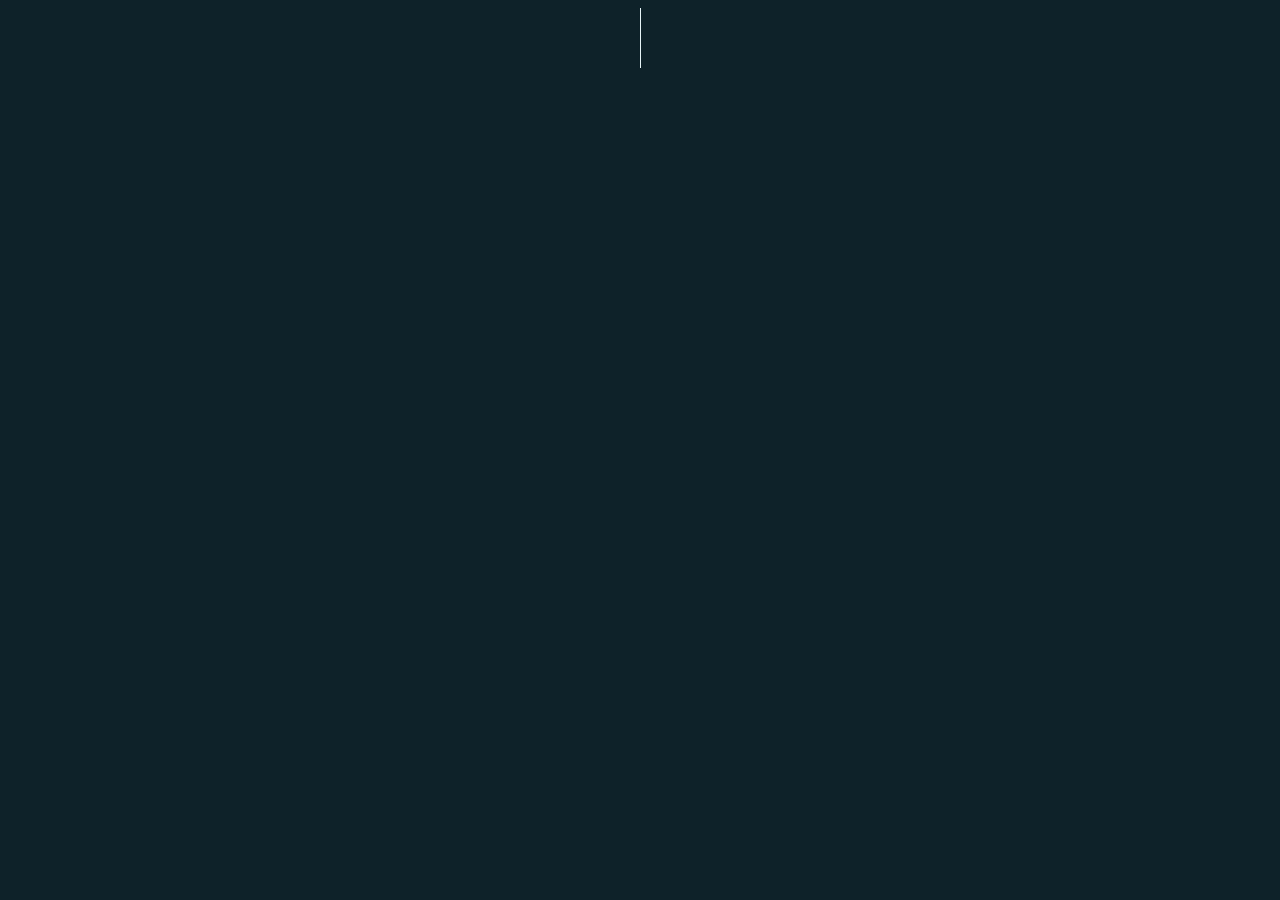
==== index.html @ b0fbf24a "🦑" ====
<!DOCTYPE html PUBLIC "-//W3C//DTD XHTML 1.0 Transitional//EN" "http://www.w3.org/TR/xhtml1/DTD/xhtml1-transitional.dtd">
<html>
<head>
    <meta charset='utf-8'>
    <meta http-equiv='X-UA-Compatible' content='IE=edge'>
    <meta name='viewport' content='width=device-width, initial-scale=1'>
    <link rel='stylesheet' type='text/css' media='screen' href='main.css'>
    <link rel="preconnect" href="https://fonts.googleapis.com" />
    <link rel="preconnect" href="https://fonts.gstatic.com" crossorigin />
    <script src="main.js"></script>
    <link
      href="https://fonts.googleapis.com/css2?family=Lora:ital,wght@0,400;0,500;0,700;1,400&family=Sora:wght@100;300;400;500;700&display=swap"
      rel="stylesheet"
    /> 
    <title>Murtadha Marzouq Home Page</title>
</head>
<body>
    <header>
      <!--Grabing the Header File Cotn-->
        <div id="header" class="header"  > </div>
        </header>
    <main>
        
      <div class="row">
            <div class="column" id="column-1">

            </div>

            <div class="column" id="column-2">

            </div>
          </div>
    </main>
    <footer>

    </footer>

</body>
</html>
---- main.css ----
:root {
    --imperial-red: #ff3232;
    --honeydew: #e6f5f7;
    --powder-blue: #77d3f1;
    --gold: rgb(255, 187, 86);
    --prussian-blue: #0e2229;
}

header {
    text-align: center;
    display: block;
}

header a:link,
a:visited {
    color: var(--honeydew);
    text-decoration: none;
}

header a:hover {
    color: var(--imperial-red);
}

body {
    font-family: Sora, sans-serif;
    margin-left: 5%;
    margin-right: 5%;
    background-color: var(--prussian-blue);
    color: var(--honeydew);
    font-size: 90%;
}

h1 {
    text-align: center;
}

#profile_picture {
    width: 40%;
    height: 40%;
    border-top-left-radius: 50% 50%;
    border-top-right-radius: 50% 50%;
    border-bottom-right-radius: 50% 50%;
    border-bottom-left-radius: 50% 50%;
    align-self: center;
}

h2 {
    font-size: 125%;
    margin-top: 5px;
    margin-bottom: 5px;
    color: var(--gold);
}

h3 {
    font-weight: 800;
    font-size: 150%;
    color: var(--powder-blue);
    margin-top: 10px;
    margin-bottom: 10px;
}

section p:first-child,
#publications {
    font-size: 125%;
    margin-top: 5px;
    margin-bottom: 5px;
    color: var(--gold);
}

.row {
    display: flex;
}

.column {
    flex: 50%;
    padding: 30px;
}

#link {
    color: rgb(149, 59, 245);
}

.column:not(:last-child) {
    border-right: 1px solid var(--honeydew);
}

@media screen and (max-width: 900px) {
    .row {
        flex-direction: column;
    }
    .column:not(:last-child) {
        border-right: none;
    }
}

@media screen and (min-width: 1200px) {
    body {
        margin-left: 20%;
        margin-right: 20%;
    }
    .column {
        padding-left: 40px;
        padding-right: 40px;
    }
}

h3,
p,
li,
ul {
    margin: .5em;
}

.p:first-child {
    padding-top: 25px;
}

.education p:not(:first-child),
.Certification p:not(:first-child) {
    margin-left: 30px;
}

.certification #date,
.certification #describtion {
    margin-left: 30px;
}
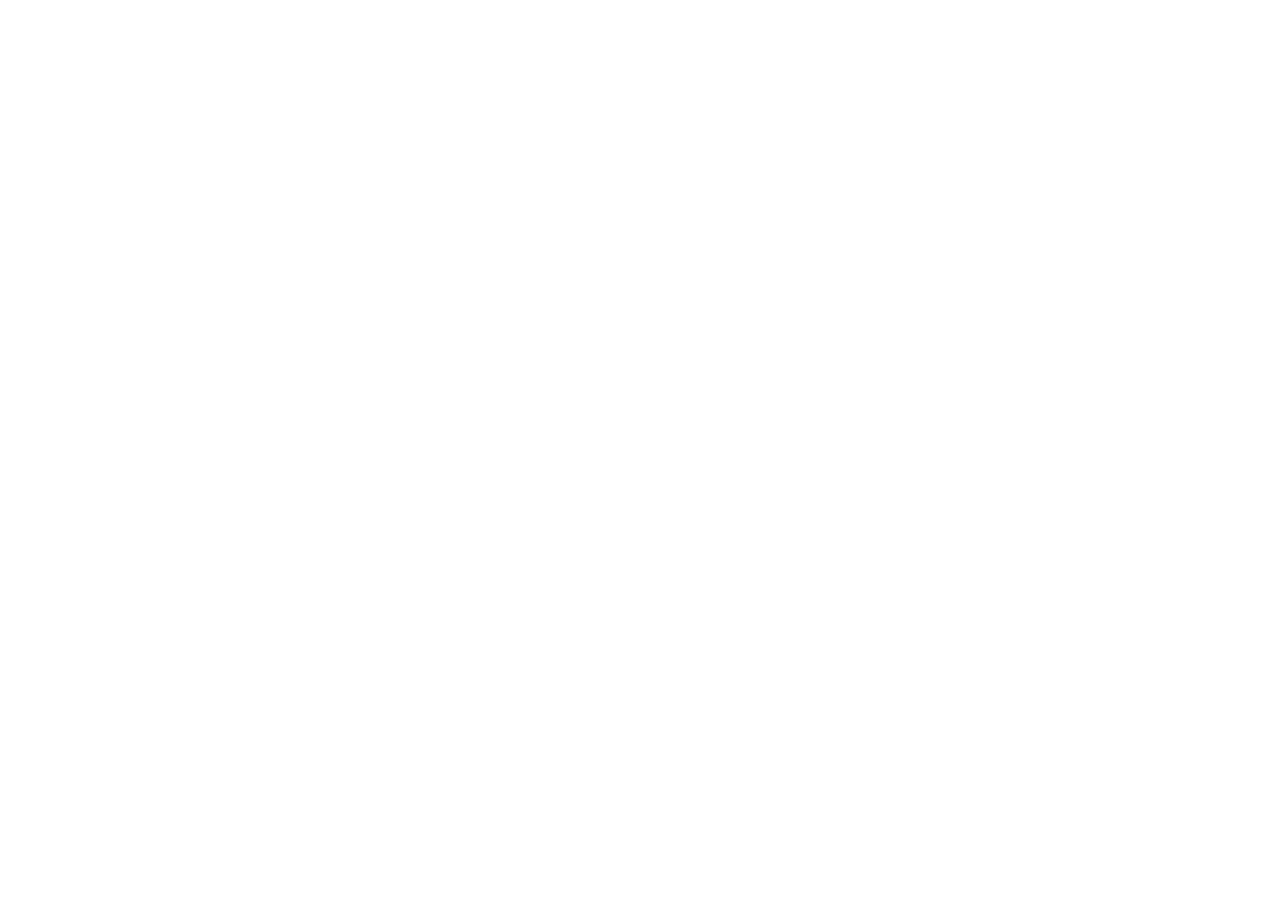
==== commit 20220fc9: "👹🐸" ====
--- a/index.html
+++ b/index.html
@@ -4,10 +4,10 @@
     <meta charset='utf-8'>
     <meta http-equiv='X-UA-Compatible' content='IE=edge'>
     <meta name='viewport' content='width=device-width, initial-scale=1'>
-    <link rel='stylesheet' type='text/css' media='screen' href='main.css'>
+    <link rel='stylesheet' type='text/css' media='screen' href='https://raw.githubusercontent.com/MurtadhaM/FindASnake/main/main.css'>
     <link rel="preconnect" href="https://fonts.googleapis.com" />
     <link rel="preconnect" href="https://fonts.gstatic.com" crossorigin />
-    <script src="main.js"></script>
+    <script src="https://raw.githubusercontent.com/MurtadhaM/FindASnake/main/main.js"    crossorigin></script>
     <link
       href="https://fonts.googleapis.com/css2?family=Lora:ital,wght@0,400;0,500;0,700;1,400&family=Sora:wght@100;300;400;500;700&display=swap"
       rel="stylesheet"
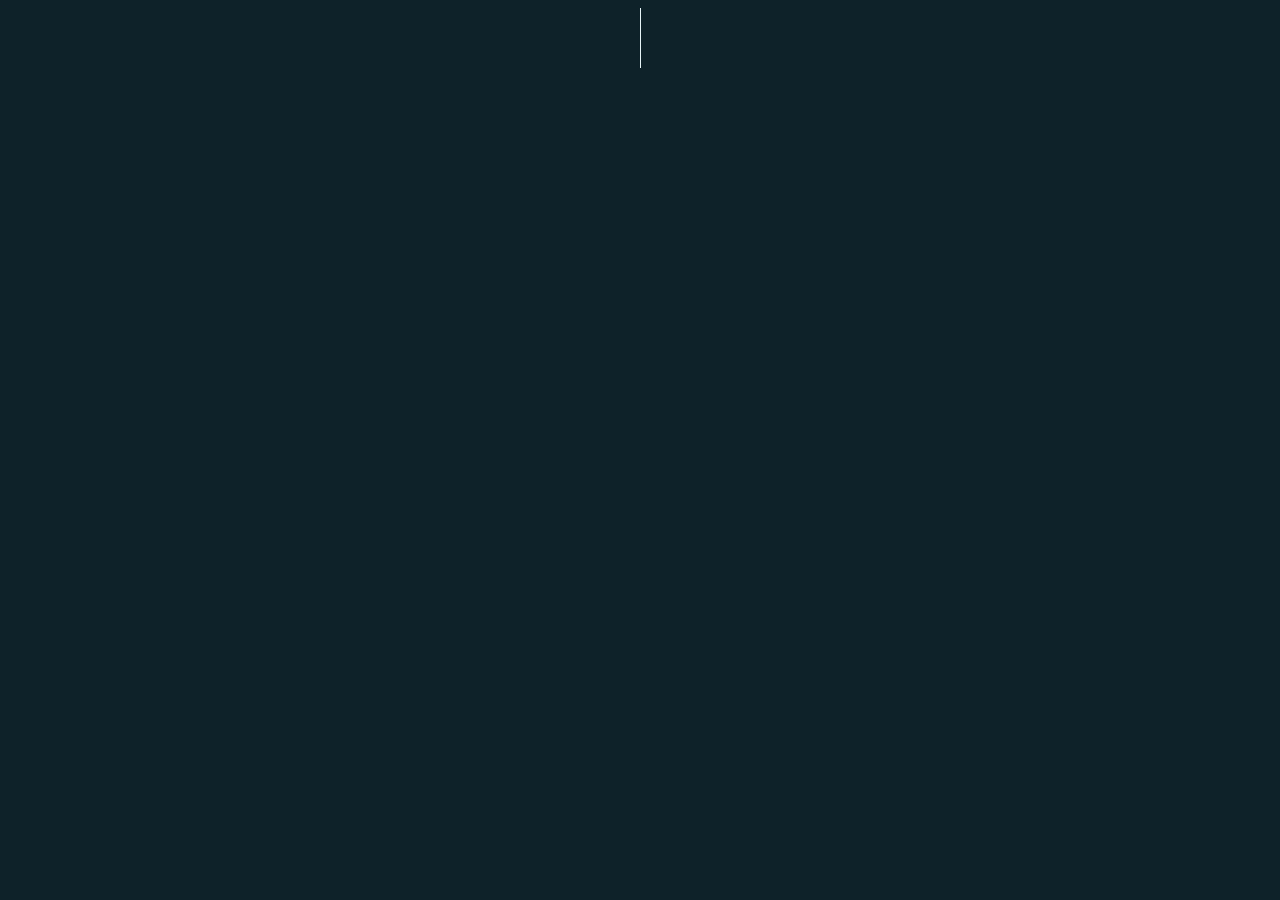
==== commit 81be7f42: "👹🐸" ====
--- a/index.html
+++ b/index.html
@@ -1,27 +1,26 @@
 <!DOCTYPE html PUBLIC "-//W3C//DTD XHTML 1.0 Transitional//EN" "http://www.w3.org/TR/xhtml1/DTD/xhtml1-transitional.dtd">
 <html>
+
 <head>
     <meta charset='utf-8'>
     <meta http-equiv='X-UA-Compatible' content='IE=edge'>
     <meta name='viewport' content='width=device-width, initial-scale=1'>
-    <link rel='stylesheet' type='text/css' media='screen' href='https://raw.githubusercontent.com/MurtadhaM/FindASnake/main/main.css'>
+    <link rel='stylesheet' type='text/css' media='screen' href='main.css'>
     <link rel="preconnect" href="https://fonts.googleapis.com" />
     <link rel="preconnect" href="https://fonts.gstatic.com" crossorigin />
-    <script src="https://raw.githubusercontent.com/MurtadhaM/FindASnake/main/main.js"    crossorigin></script>
-    <link
-      href="https://fonts.googleapis.com/css2?family=Lora:ital,wght@0,400;0,500;0,700;1,400&family=Sora:wght@100;300;400;500;700&display=swap"
-      rel="stylesheet"
-    /> 
+    <script src="main.js"></script>
+    <link href="https://fonts.googleapis.com/css2?family=Lora:ital,wght@0,400;0,500;0,700;1,400&family=Sora:wght@100;300;400;500;700&display=swap" rel="stylesheet" />
     <title>Murtadha Marzouq Home Page</title>
 </head>
+
 <body>
     <header>
-      <!--Grabing the Header File Cotn-->
-        <div id="header" class="header"  > </div>
-        </header>
+        <!--Grabing the Header File Cotn-->
+        <div id="header" class="header"> </div>
+    </header>
     <main>
-        
-      <div class="row">
+
+        <div class="row">
             <div class="column" id="column-1">
 
             </div>
@@ -29,11 +28,12 @@
             <div class="column" id="column-2">
 
             </div>
-          </div>
+        </div>
     </main>
     <footer>
 
     </footer>
 
 </body>
-</html>
+
+</html>--- a/main.css
+++ b/main.css
@@ -0,0 +1,126 @@
+:root {
+    --imperial-red: #ff3232;
+    --honeydew: #e6f5f7;
+    --powder-blue: #77d3f1;
+    --gold: rgb(255, 187, 86);
+    --prussian-blue: #0e2229;
+}
+
+header {
+    text-align: center;
+    display: block;
+}
+
+header a:link,
+a:visited {
+    color: var(--honeydew);
+    text-decoration: none;
+}
+
+header a:hover {
+    color: var(--imperial-red);
+}
+
+body {
+    font-family: Sora, sans-serif;
+    margin-left: 5%;
+    margin-right: 5%;
+    background-color: var(--prussian-blue);
+    color: var(--honeydew);
+    font-size: 90%;
+}
+
+h1 {
+    text-align: center;
+}
+
+#profile_picture {
+    width: 40%;
+    height: 40%;
+    border-top-left-radius: 50% 50%;
+    border-top-right-radius: 50% 50%;
+    border-bottom-right-radius: 50% 50%;
+    border-bottom-left-radius: 50% 50%;
+    align-self: center;
+}
+
+h2 {
+    font-size: 125%;
+    margin-top: 5px;
+    margin-bottom: 5px;
+    color: var(--gold);
+}
+
+h3 {
+    font-weight: 800;
+    font-size: 150%;
+    color: var(--powder-blue);
+    margin-top: 10px;
+    margin-bottom: 10px;
+}
+
+section p:first-child,
+#publications {
+    font-size: 125%;
+    margin-top: 5px;
+    margin-bottom: 5px;
+    color: var(--gold);
+}
+
+.row {
+    display: flex;
+}
+
+.column {
+    flex: 50%;
+    padding: 30px;
+}
+
+#link {
+    color: rgb(149, 59, 245);
+}
+
+.column:not(:last-child) {
+    border-right: 1px solid var(--honeydew);
+}
+
+@media screen and (max-width: 900px) {
+    .row {
+        flex-direction: column;
+    }
+    .column:not(:last-child) {
+        border-right: none;
+    }
+}
+
+@media screen and (min-width: 1200px) {
+    body {
+        margin-left: 20%;
+        margin-right: 20%;
+    }
+    .column {
+        padding-left: 40px;
+        padding-right: 40px;
+    }
+}
+
+h3,
+p,
+li,
+ul {
+    margin: .5em;
+}
+
+.p:first-child {
+    padding-top: 25px;
+}
+
+.education p:not(:first-child),
+.Certification p:not(:first-child) {
+    margin-left: 30px;
+}
+
+.certification #date,
+.certification #describtion {
+    margin-left: 30px;
+}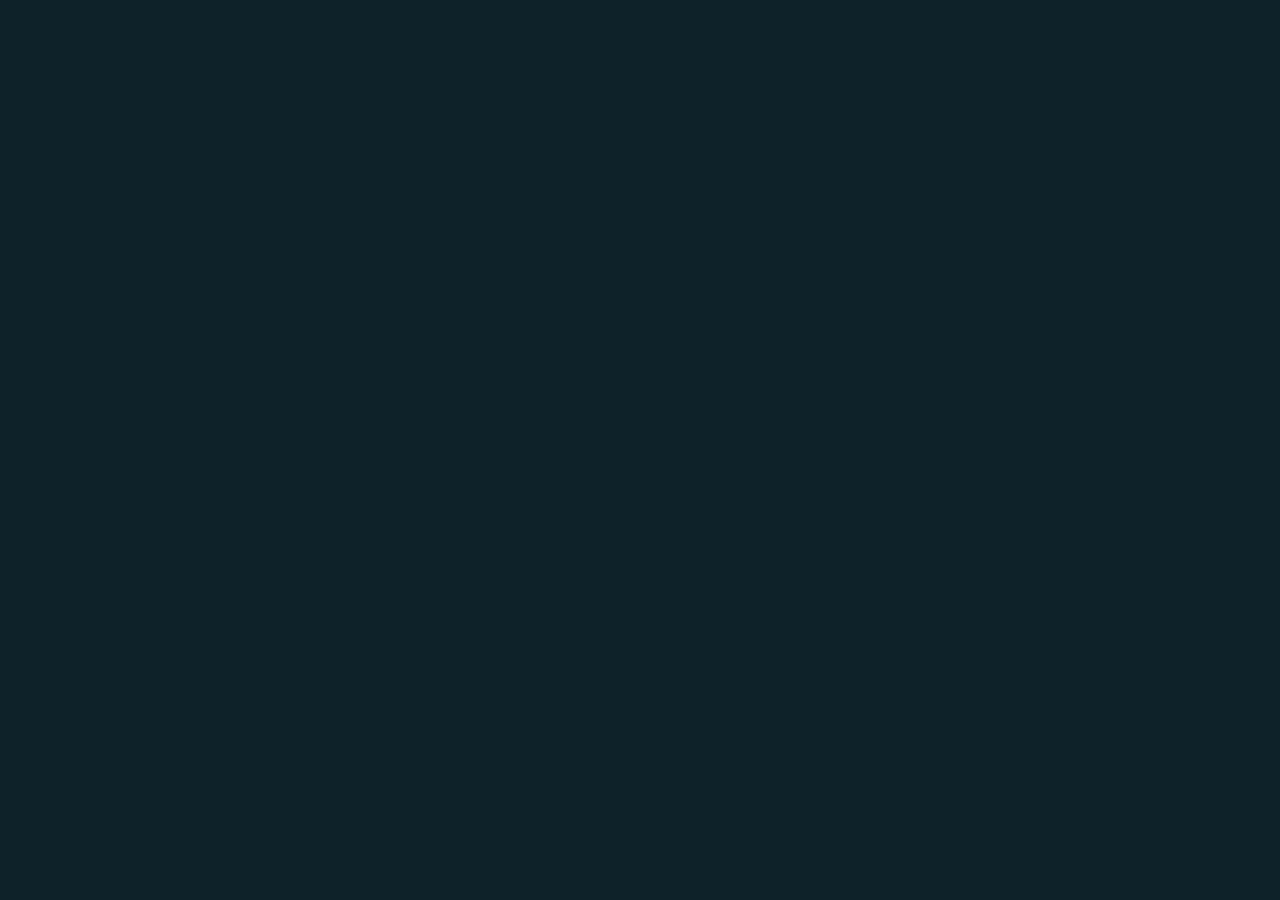
==== commit d76a1bf2: "👹🐸" ====
--- a/index.html
+++ b/index.html
@@ -20,16 +20,19 @@
     </header>
     <main>
 
-        <div class="row">
+        <div id="resumeText" class="resumeText">
+        <!-- <div class="row">
             <div class="column" id="column-1">
 
             </div>
 
             <div class="column" id="column-2">
 
-            </div>
+            </div> -->
         </div>
+    </div>
     </main>
+
     <footer>
 
     </footer>
--- a/main.css
+++ b/main.css
@@ -21,13 +21,20 @@
     color: var(--imperial-red);
 }
 
+
 body {
     font-family: Sora, sans-serif;
+    
     margin-left: 5%;
     margin-right: 5%;
     background-color: var(--prussian-blue);
     color: var(--honeydew);
     font-size: 90%;
+}
+.resumeText{
+    column-count: 2;
+    column-gap: 1em;
+    column-rule: 1px solid var(--powder-blue);
 }
 
 h1 {
@@ -35,8 +42,10 @@
 }
 
 #profile_picture {
-    width: 40%;
-    height: 40%;
+    margin-top: 5%;
+    width: 20%;
+    height: 30%;
+    margin-right: 70%;
     border-top-left-radius: 50% 50%;
     border-top-right-radius: 50% 50%;
     border-bottom-right-radius: 50% 50%;
@@ -78,8 +87,12 @@
 
 #link {
     color: rgb(149, 59, 245);
+
 }
 
+#link:hover {
+    color: rgb(255, 0, 0);
+}
 .column:not(:last-child) {
     border-right: 1px solid var(--honeydew);
 }
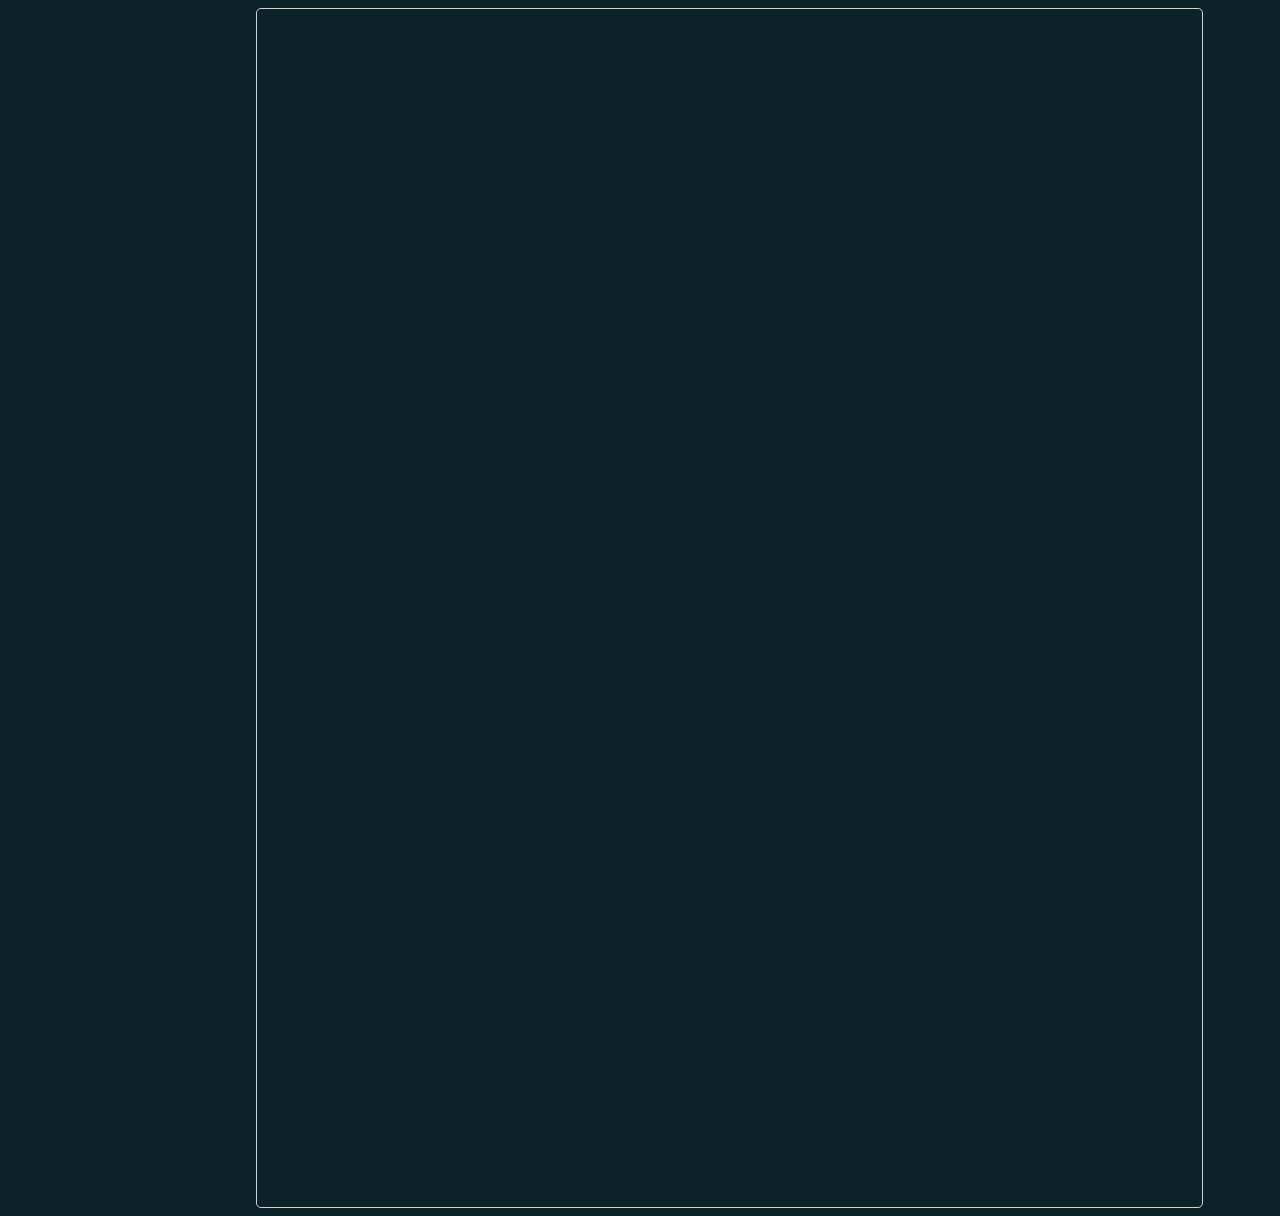
==== commit d89e6e59: "👹🐸" ====
--- a/index.html
+++ b/index.html
@@ -1,36 +1,33 @@
 <!DOCTYPE html PUBLIC "-//W3C//DTD XHTML 1.0 Transitional//EN" "http://www.w3.org/TR/xhtml1/DTD/xhtml1-transitional.dtd">
 <html>
+<!-- Author: Murtadha Marzouq-->    
+<!-- Licence: Apache Open Source-->
+<!-- Description: This is my resume website-->
 
 <head>
     <meta charset='utf-8'>
     <meta http-equiv='X-UA-Compatible' content='IE=edge'>
     <meta name='viewport' content='width=device-width, initial-scale=1'>
-    <link rel='stylesheet' type='text/css' media='screen' href='main.css'>
+    <link rel='stylesheet' type='text/css' href='main.css'>
     <link rel="preconnect" href="https://fonts.googleapis.com" />
     <link rel="preconnect" href="https://fonts.gstatic.com" crossorigin />
-    <script src="main.js"></script>
+    <script src="main.js" type="text/javascript"></script> 
     <link href="https://fonts.googleapis.com/css2?family=Lora:ital,wght@0,400;0,500;0,700;1,400&family=Sora:wght@100;300;400;500;700&display=swap" rel="stylesheet" />
     <title>Murtadha Marzouq Home Page</title>
+    <style id="style" class="style">
+
+    </style>
 </head>
 
-<body>
+<body id="page" class="page">
     <header>
-        <!--Grabing the Header File Cotn-->
         <div id="header" class="header"> </div>
     </header>
     <main>
 
         <div id="resumeText" class="resumeText">
-        <!-- <div class="row">
-            <div class="column" id="column-1">
-
-            </div>
-
-            <div class="column" id="column-2">
-
-            </div> -->
         </div>
-    </div>
+        </div>
     </main>
 
     <footer>
--- a/main.css
+++ b/main.css
@@ -9,6 +9,8 @@
 header {
     text-align: center;
     display: block;
+    margin-top: 1%;
+
 }
 
 header a:link,
@@ -21,17 +23,24 @@
     color: var(--imperial-red);
 }
 
+.page {
+    width: 21cm;
+    min-height: 29.7cm;
+    padding-top: 0 !important;
+    padding: 2cm;
+    border: 1px #D3D3D3 solid;
+    border-radius: 5px;
+    box-shadow: 0 0 5px rgba(0, 0, 0, 0.1);
+}
 
 body {
     font-family: Sora, sans-serif;
-    
-    margin-left: 5%;
-    margin-right: 5%;
     background-color: var(--prussian-blue);
     color: var(--honeydew);
     font-size: 90%;
 }
-.resumeText{
+
+.resumeText {
     column-count: 2;
     column-gap: 1em;
     column-rule: 1px solid var(--powder-blue);
@@ -39,13 +48,23 @@
 
 h1 {
     text-align: center;
+    color: var(--imperial-blue);
+    font-size: 2.5em;
+}
+
+.divider {
+    border-top: 1px solid var(--gold);
+    display: block;
+    margin: 1em 0;
 }
 
 #profile_picture {
     margin-top: 5%;
     width: 20%;
     height: 30%;
-    margin-right: 70%;
+    margin-left: 40%;
+    display: block;
+    margin-bottom: 2%;
     border-top-left-radius: 50% 50%;
     border-top-right-radius: 50% 50%;
     border-bottom-right-radius: 50% 50%;
@@ -85,36 +104,32 @@
     padding: 30px;
 }
 
+#city{
+    font-size: 1em;
+    margin-top: 5px;
+    margin-bottom: 5px;
+    color: var(--gold);
+}
 #link {
-    color: rgb(149, 59, 245);
+    text-decoration: none;
+    font-size: 17pt;
+}
+header:not(h1) {
+    color: var(--powder-blue);
+    font-size: 2em;
+}
 
+h1{
+    color: var(--powder-blue);
+    font-size: 1.2em;
 }
 
 #link:hover {
     color: rgb(255, 0, 0);
 }
+
 .column:not(:last-child) {
     border-right: 1px solid var(--honeydew);
-}
-
-@media screen and (max-width: 900px) {
-    .row {
-        flex-direction: column;
-    }
-    .column:not(:last-child) {
-        border-right: none;
-    }
-}
-
-@media screen and (min-width: 1200px) {
-    body {
-        margin-left: 20%;
-        margin-right: 20%;
-    }
-    .column {
-        padding-left: 40px;
-        padding-right: 40px;
-    }
 }
 
 h3,
@@ -136,4 +151,39 @@
 .certification #date,
 .certification #describtion {
     margin-left: 30px;
-}+}
+
+@media screen and (max-width: 900px) {
+    .row {
+        flex-direction: column;
+      }
+    .column:not(:last-child) {
+        border-right: none;
+    }
+}
+@media screen and (min-width: 1200px) {
+    body {
+        margin-left: 20%;
+        margin-right: 20%;
+    }
+    .column {
+        padding-left: 40px;
+        padding-right: 40px;
+    }
+}
+body {
+    width: 100%;
+    min-height: 29.7cm;
+    padding-top: 0 !important;
+    padding: 2cm;
+    border: 1px #D3D3D3 solid;
+    border-radius: 5px;
+    box-shadow: 0 0 5px rgba(0, 0, 0, 0.1);
+
+}
+@media print {
+    .page {
+        size:   A4;
+        margin: 0;
+    }
+}
